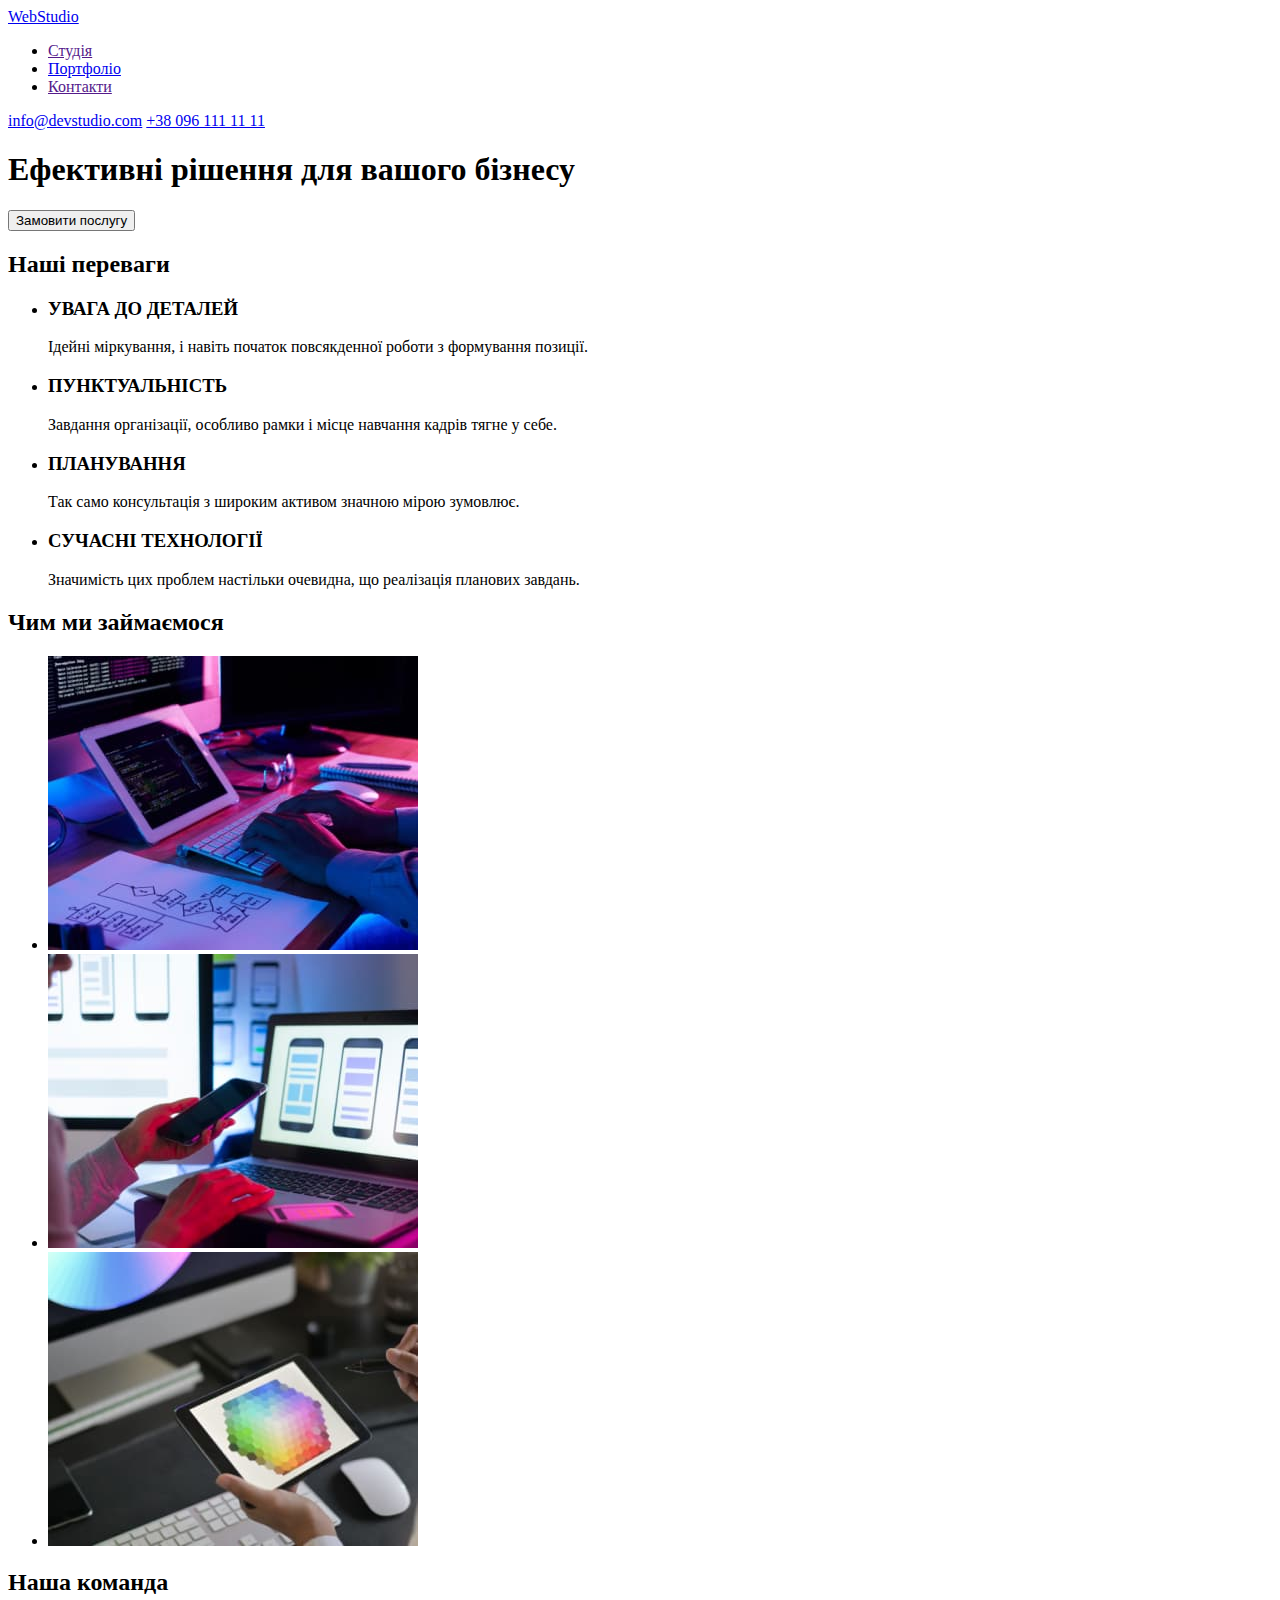
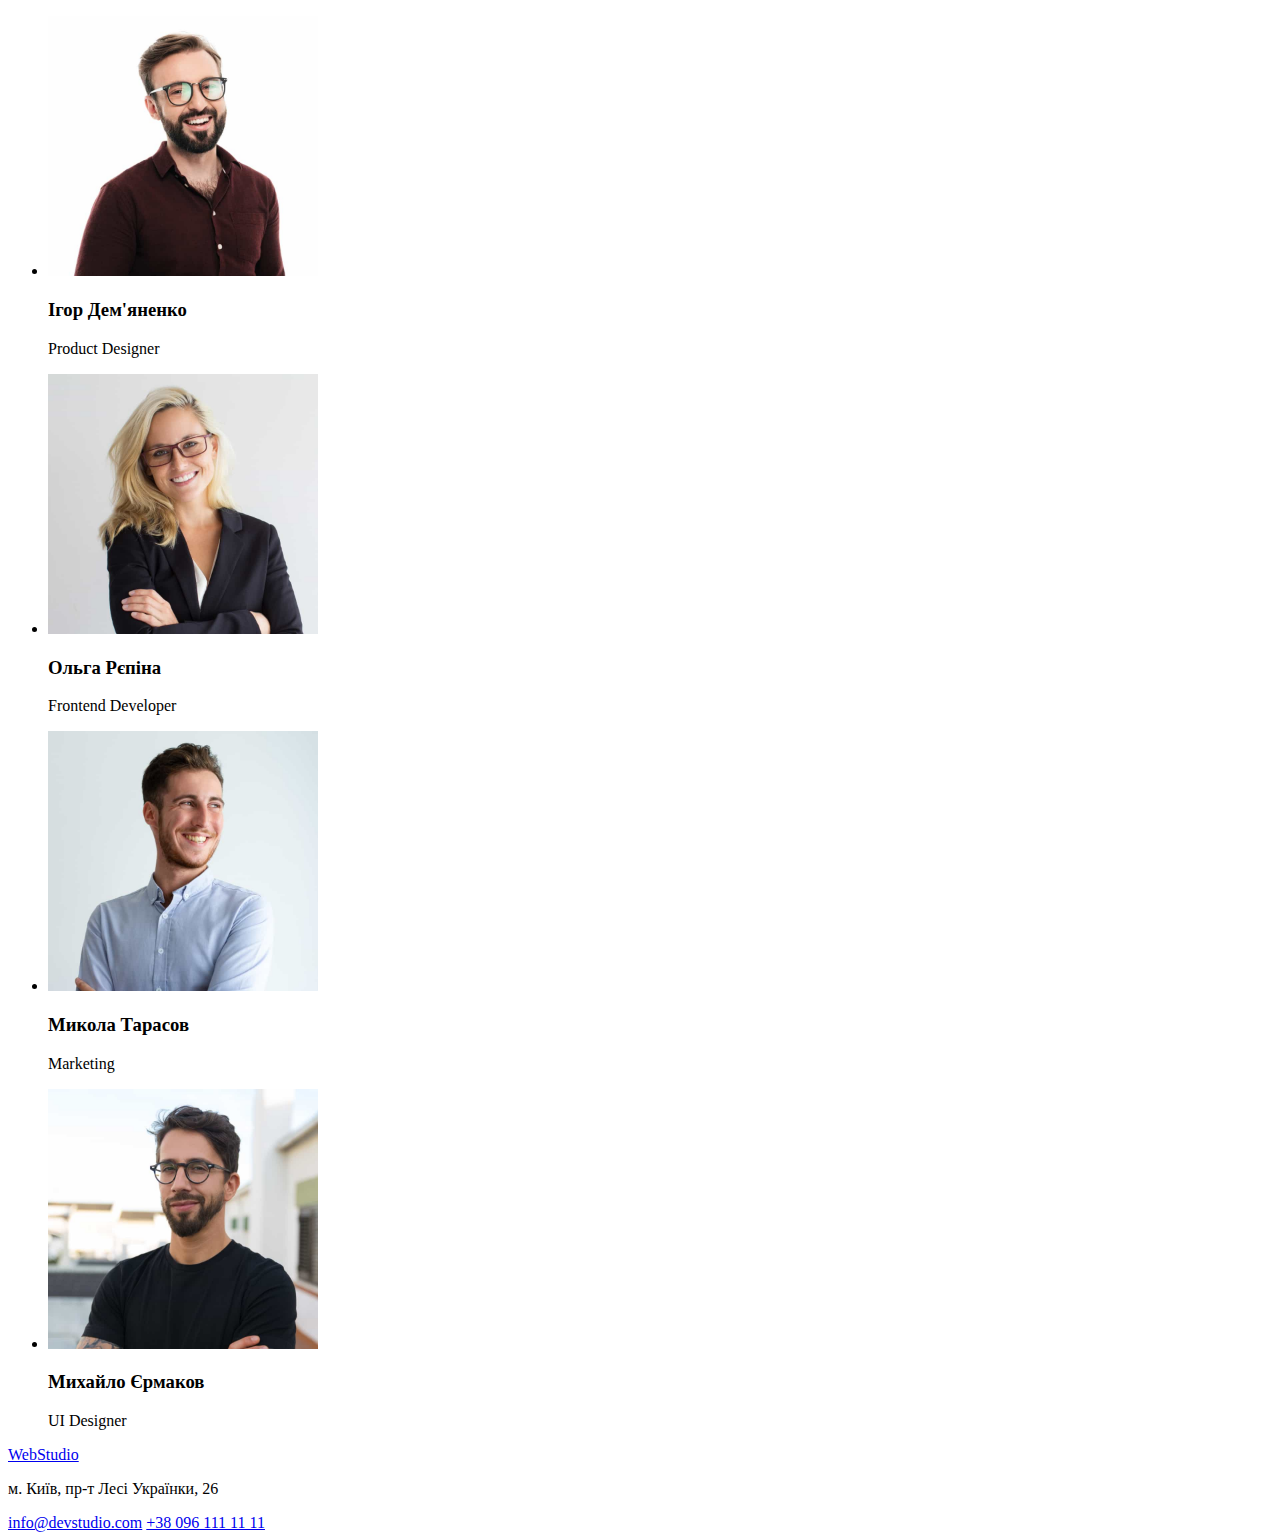
==== index.html @ 34c3a334 "links into portfolio.html" ====
<!DOCTYPE html>
<html lang="uk">
<head>
    <meta charset="UTF-8">
    <meta http-equiv="X-UA-Compatible" content="IE=edge">
    <meta name="viewport" content="width=device-width, initial-scale=1.0">
    <title>Document</title>
</head>
<body>
    <!-- Шапка сайту-->
    <header>
        <nav>
            <a href="./index.html">WebStudio</a>
            <ul>
                <li><a href="">Студія</a></li>
                <li><a href="./portfolio.html">Портфоліо</a></li>
                <li><a href="">Контакти</a></li>
            </ul>
        </nav>
       
       <a href="mailto:info@devstudio.com">info@devstudio.com</a>
       <a href="tel:+380961111111">+38 096 111 11 11</a>  
    </header>

    <!-- Унікальна інформація -->
    <main>
            <!-- Герой -->
    <section>
        <h1>Ефективні рішення для вашого бізнесу</h1>
        <button type="button">Замовити послугу</button>
    </section>

    <!-- Переваги -->
    <section>
        <h2>Наші переваги</h2>
        <ul>
            <li>
                <h3>УВАГА ДО ДЕТАЛЕЙ</h3>
                <p>
                    Ідейні міркування, і навіть 
                    початок повсякденної роботи
                    з формування позиції.
                </p>
            </li>
            <li>
                <h3>ПУНКТУАЛЬНІСТЬ</h3>
                <p>
                    Завдання організації, особливо рамки
                    і місце навчання кадрів тягне у себе.
                </p>
            </li>
            <li>
                <h3>ПЛАНУВАННЯ</h3>
                <p>
                    Так само консультація з широким
                    активом значною мірою зумовлює.
                </p>
            </li>
            <li>
                <h3>СУЧАСНІ ТЕХНОЛОГІЇ</h3>
                <p>
                    Значимість цих проблем настільки очевидна,
                    що реалізація планових завдань.
                </p>
            </li>
        </ul>
    </section>

    <!-- Чим ми займаємося -->
    <section>
        <h2>Чим ми займаємося</h2>
        <ul>
            <li><img src="./images/trade-1.jpg" alt="Комп'ютер, за яким пишеться програма" width="370" height="294"></li>
            <li><img src="./images/trade-2.jpg" alt="На лептопі обирається макет інтерфейсу для смартфону" width="370" height="294"></li>
            <li><img src="./images/trade-3.jpg" alt="На планшеті обирається колір з палітри" width="370" height="294"></li>
        </ul>
    </section>
    
    <!-- Наша команда -->
    <section>
        <h2>Наша команда</h2>
        <ul>
            <li>
                <img src="./images/card-1.jpg" alt="Ігор Дем'яненко, Product Designer" width="270" height="260">
                <h3>Ігор Дем'яненко</h3>
                <p>Product Designer</p>
            </li>
            <li>
                <img src="./images/card-2.jpg" alt="Ольга Рєпіна, Frontend Developer" width="270" height="260">
                <h3>Ольга Рєпіна</h3>
                <p>Frontend Developer</p>
            </li>
            <li>
                <img src="./images/card-3.jpg" alt="Микола Тарасов, Marketing" width="270" height="260">
                <h3>Микола Тарасов</h3>
                <p>Marketing</p>
            </li>
            <li>
                <img src="./images/card-4.jpg" alt="Михайло Єрмаков, UI Designer" width="270" height="260">
                <h3>Михайло Єрмаков</h3>
                <p>UI Designer</p>
            </li>
        </ul>
    </section>
    </main>

    <!-- Футер -->
    <footer>
        <a href="./index.html">WebStudio</a>
        <p>м. Київ, пр-т Лесі Українки, 26</p>
        <a href="mailto:info@devstudio.com">info@devstudio.com</a>
        <a href="tel:+380961111111">+38 096 111 11 11</a>
    </footer>
</body>
</html>
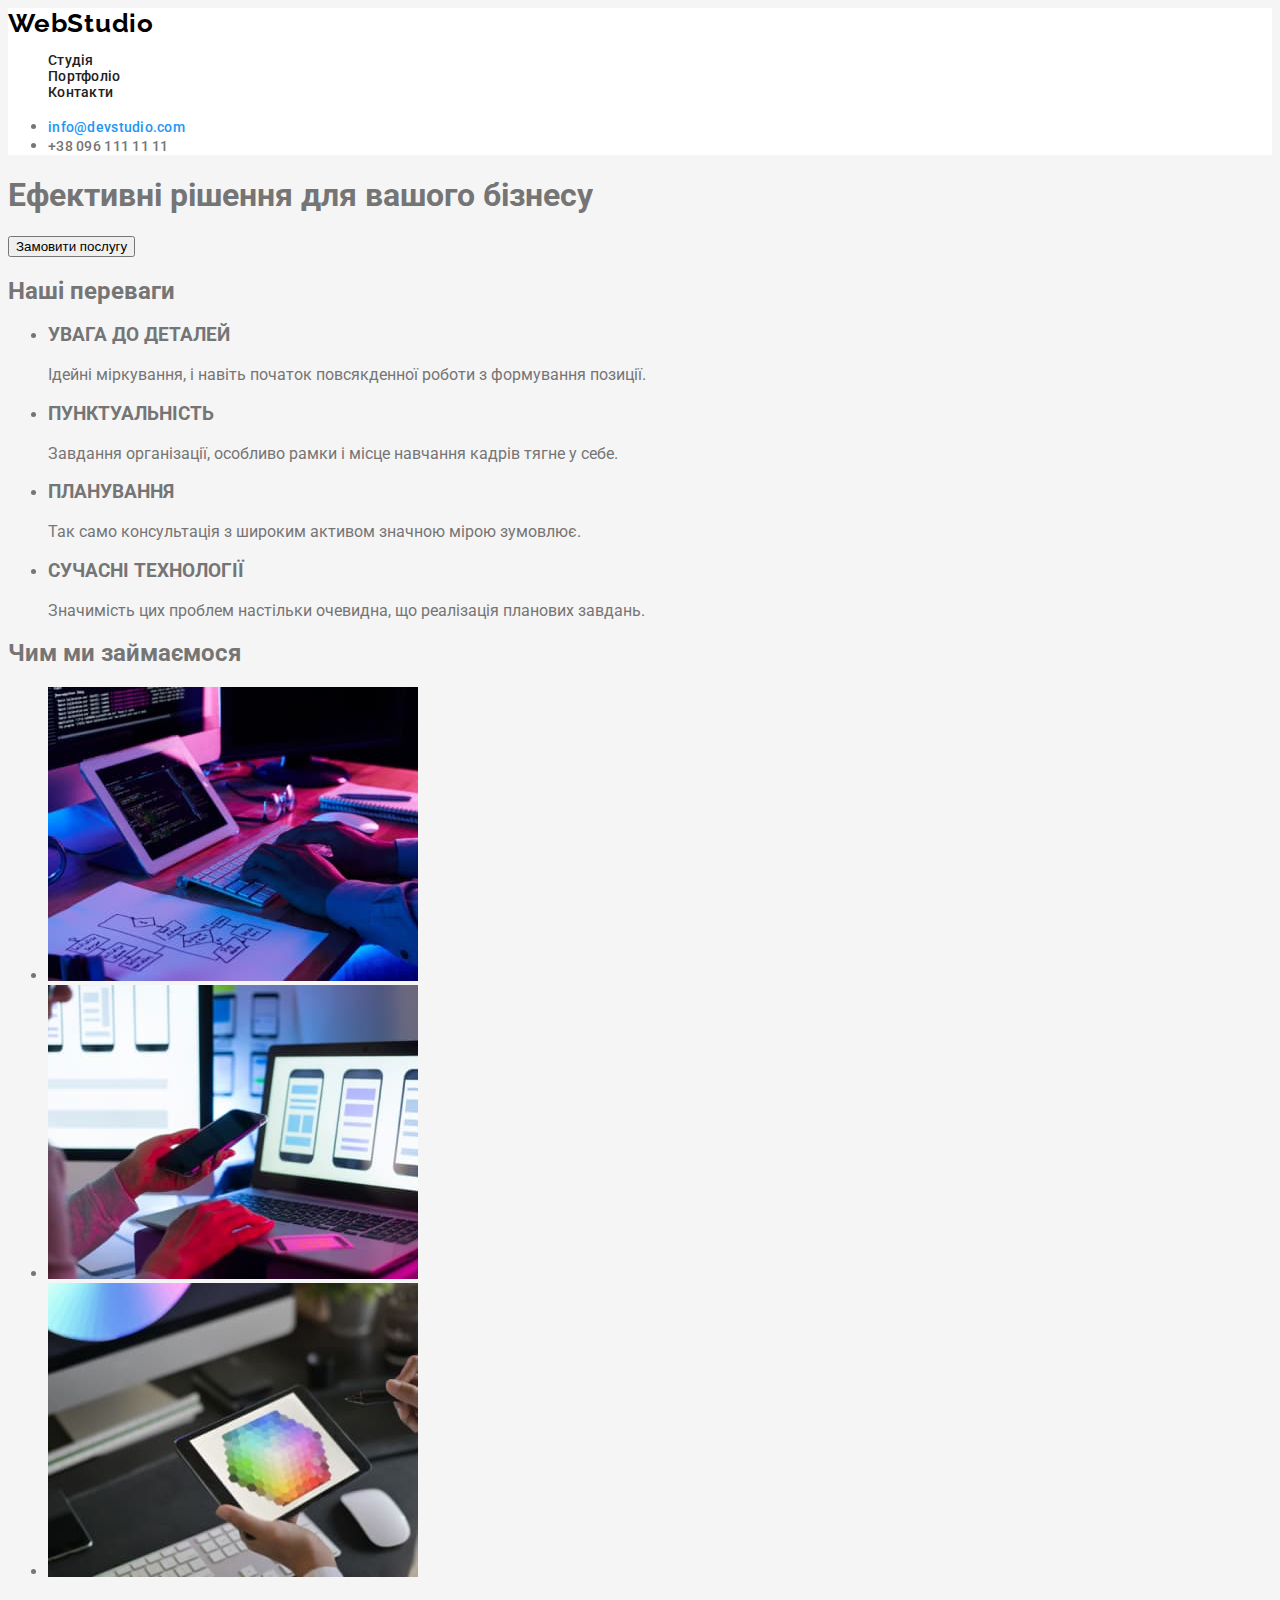
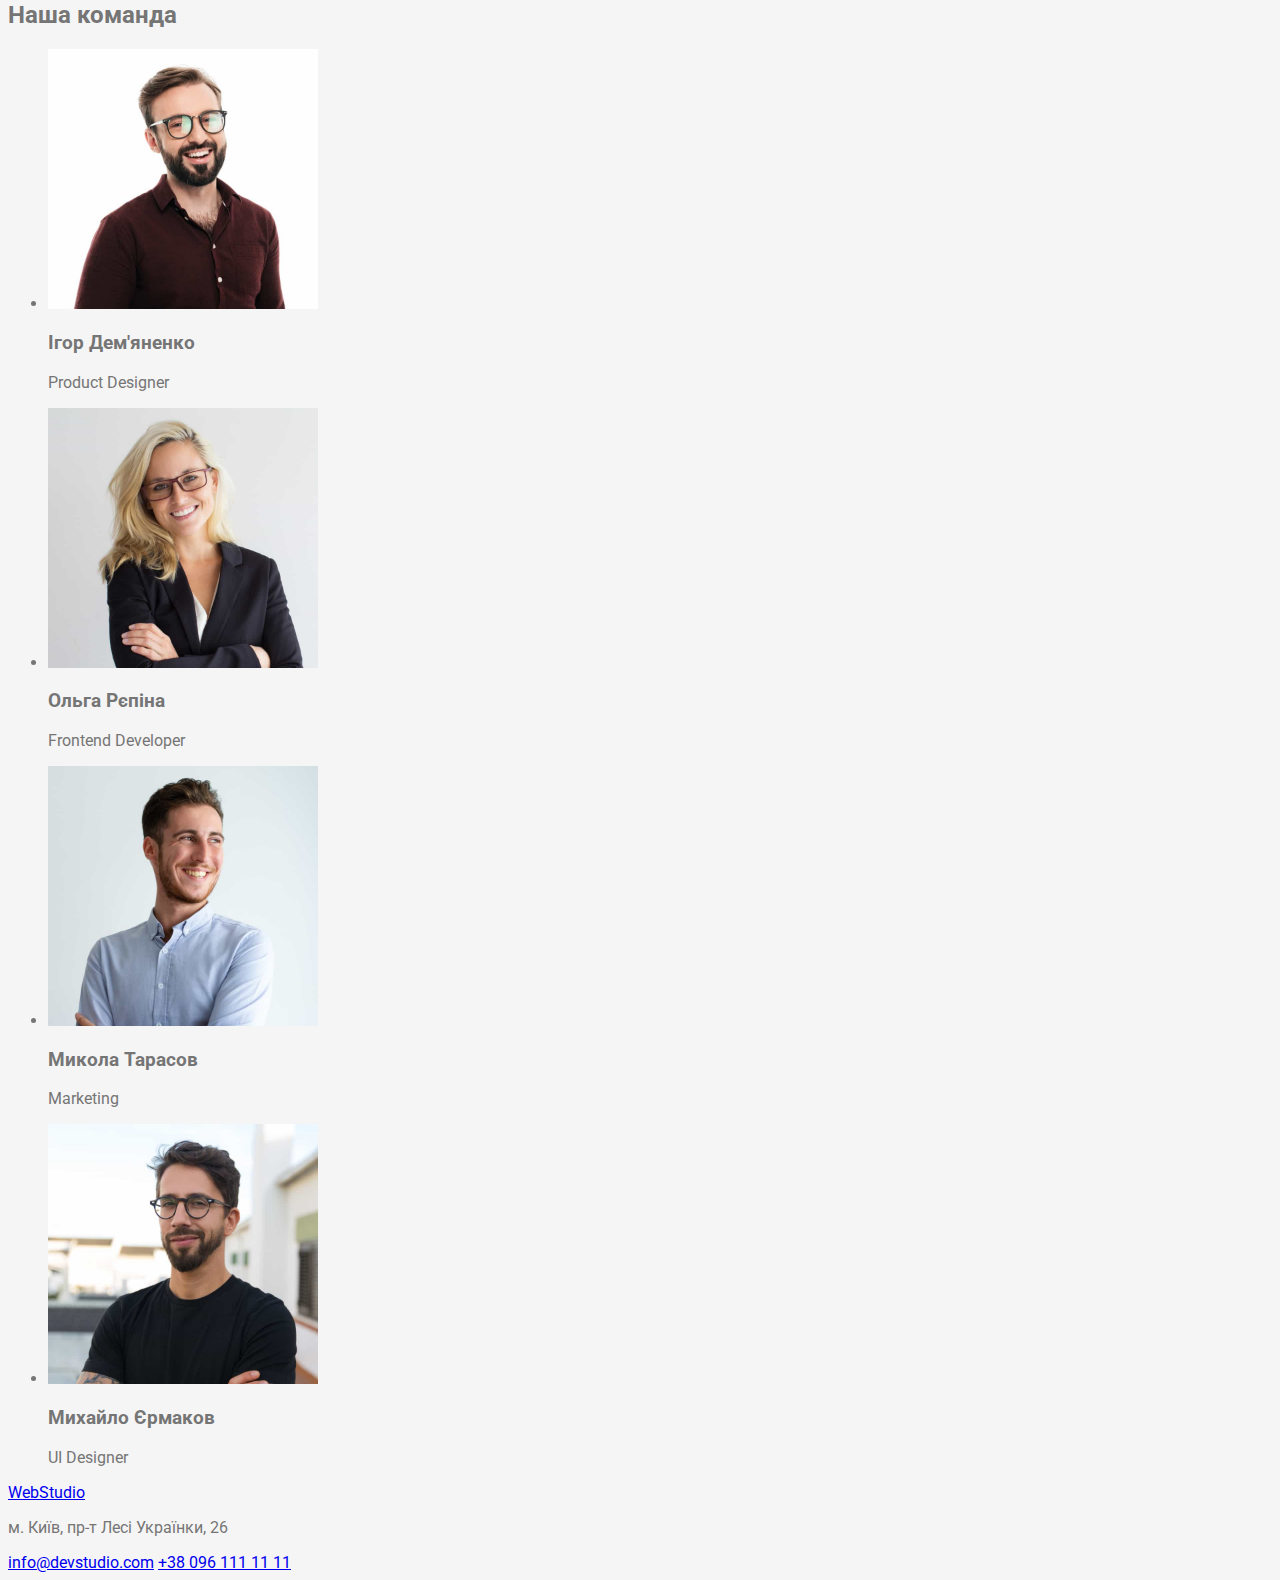
==== commit bade583e: "Styles are added into headers." ====
--- a/index.html
+++ b/index.html
@@ -5,21 +5,35 @@
     <meta http-equiv="X-UA-Compatible" content="IE=edge">
     <meta name="viewport" content="width=device-width, initial-scale=1.0">
     <title>Document</title>
+    <link 
+        href="https://fonts.googleapis.com/css2?family=Raleway:wght@700&family=Roboto:wght@400;500;700;900&display=swap"
+        rel="stylesheet"
+    >
+    <link rel="stylesheet" href="./css/styles.css">
 </head>
-<body>
+<body class="page">
     <!-- Шапка сайту-->
-    <header>
+    <header class="header">
         <nav>
-            <a href="./index.html">WebStudio</a>
-            <ul>
-                <li><a href="">Студія</a></li>
-                <li><a href="./portfolio.html">Портфоліо</a></li>
-                <li><a href="">Контакти</a></li>
+            <a href="./index.html" class="logo">
+                WebStudio
+            </a>
+            <ul class="site-nav-list">
+                <li><a href="./index.html" class="link">Студія</a></li>
+                <li><a href="./portfolio.html" class="link">Портфоліо</a></li>
+                <li><a href="" class="link">Контакти</a></li>
             </ul>
         </nav>
        
-       <a href="mailto:info@devstudio.com">info@devstudio.com</a>
-       <a href="tel:+380961111111">+38 096 111 11 11</a>  
+       <ul class="contacts-list">
+        <li>
+            <a href="mailto:info@devstudio.com"  class="contact-list email">info@devstudio.com</a>
+        </li>
+        <li>
+            <a href="tel:+380961111111" class="contact-list tel">+38 096 111 11 11</a>
+        </li>
+       </ul>
+        
     </header>
 
     <!-- Унікальна інформація -->
--- a/css/styles.css
+++ b/css/styles.css
@@ -0,0 +1,91 @@
+:root {
+    --background-primary-color: #F5F5F5;
+    --background-secondary-color: #F5F4FA;
+    --primary-text-color: #757575;
+    --headlines: #212121;
+    --accent-color: #2196F3;
+    --footer-background-color: #2F303A;
+    --header-background-color: #FFFFFF;
+    --logo-black-color: #000000;
+}
+
+.page {
+    background-color: var(--background-primary-color);
+    color: var(--primary-text-color);
+    font-family: Roboto;
+}
+
+/* Header */
+
+.header {
+    background-color: var(--header-background-color);
+}
+
+.logo {
+    font-family: Raleway;
+    font-style: normal;
+    font-weight: 700;
+    font-size: 26px;
+    line-height: 1.19;
+    letter-spacing: 0.03em;
+    color: var(--logo-black-color);
+
+    text-decoration: none;
+
+}
+
+/* Site navigation list */
+
+.site-nav-list {
+    font-style: normal;
+    font-weight: 500;
+    font-size: 14px;
+    line-height: 1.14;
+    letter-spacing: 0.02em;
+
+    list-style-type: none;
+}
+
+.link {
+    color: var(--headlines);
+    text-decoration: none;
+}
+
+.link:hover,
+.link:focus,
+.link:current
+ {
+    color: var(--accent-color);
+}
+
+/* Contact list */
+
+.contact-list {
+    font-style: normal;
+    font-weight: 500;
+    font-size: 14px;
+    line-height: 1.14;
+    letter-spacing: 0.02em;
+    /* Чому не працює? */
+    list-style-type: none; 
+}
+
+.email {
+    color: var(--accent-color);
+    text-decoration: none;
+}
+
+.tel {
+    color: var(--primary-text-color);
+    text-decoration: none;
+}
+
+/* background-primary-color: #F5F5F5 */
+/* background-secondary-color: #F5F4FA */
+/* primary-text-color: #757575 */
+/* headlines: #212121 */
+/* accent-color: #2196F3 */
+/* footer-background-color: #2F303A */
+/* header-background-color: #FFFFFF */
+/* logo-black-color:#000000 */
+
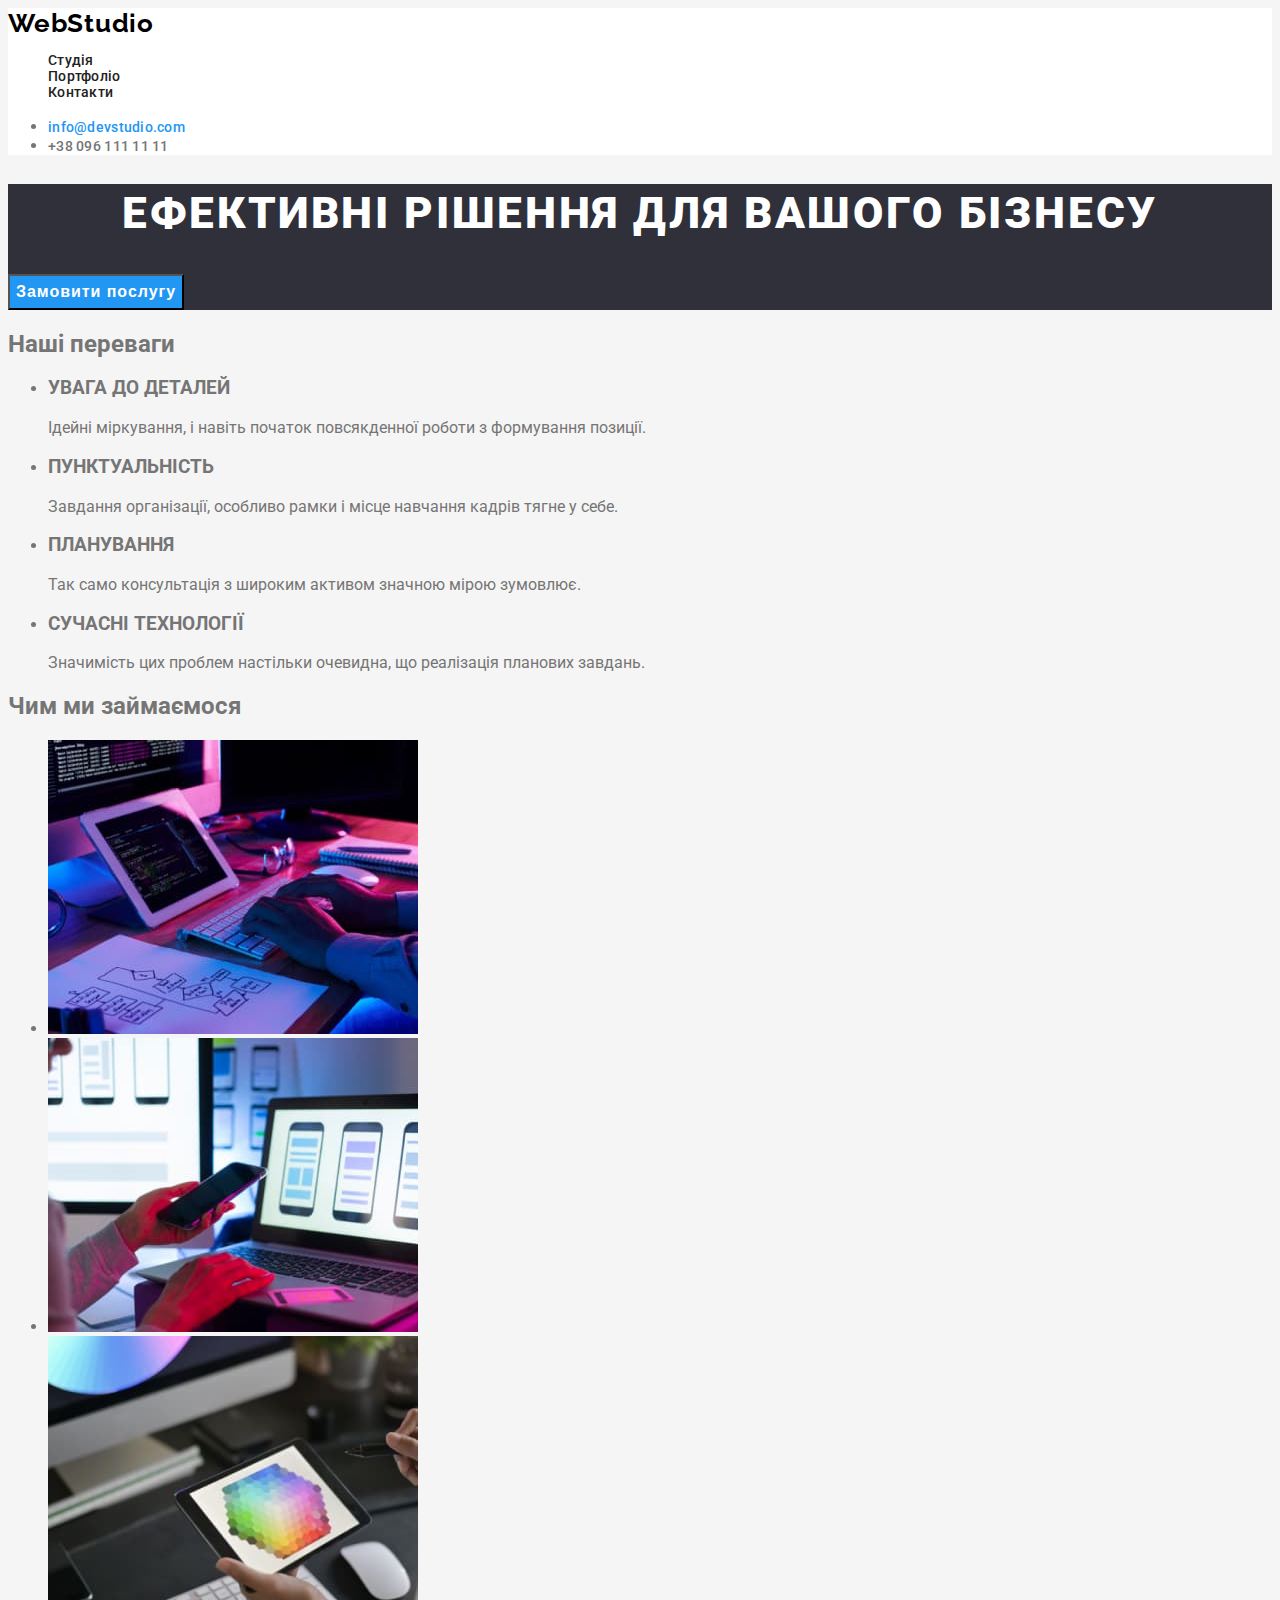
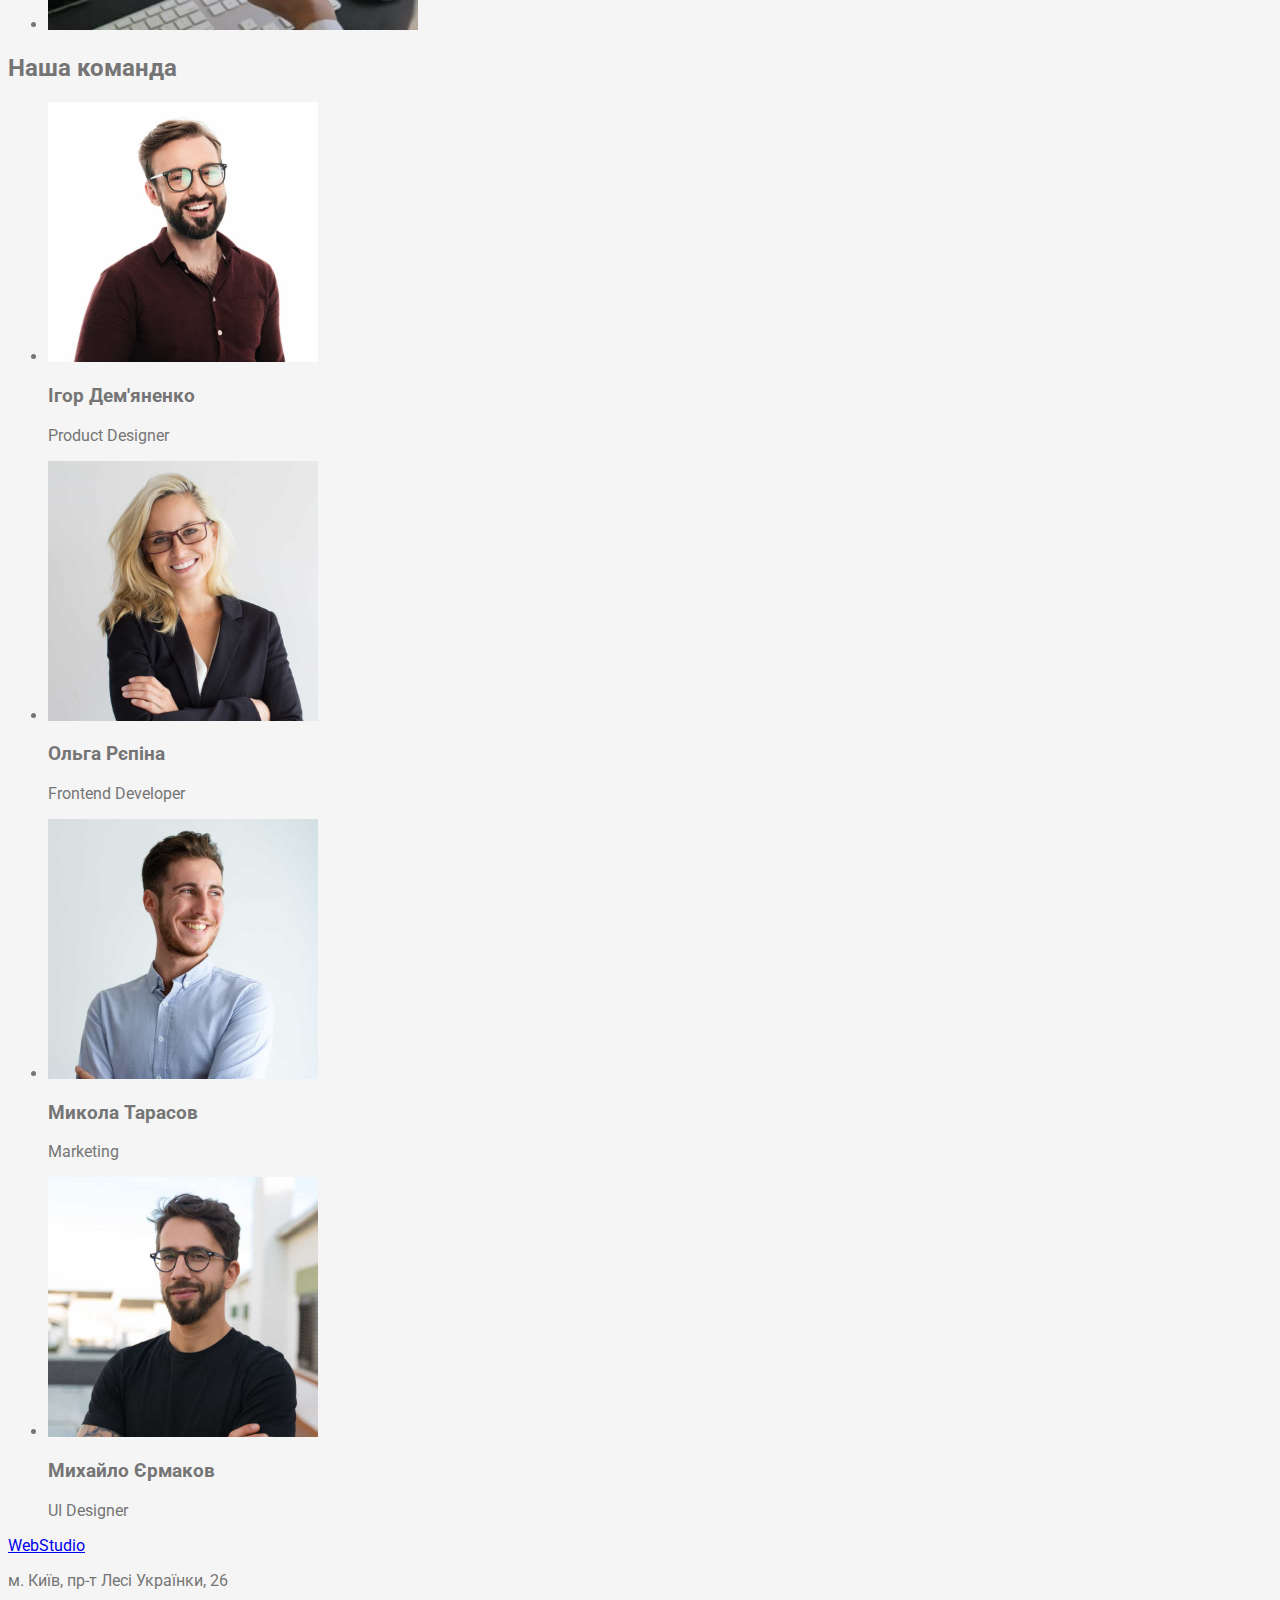
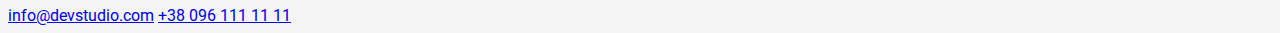
==== commit 5875bca1: "Added styles for hero" ====
--- a/index.html
+++ b/index.html
@@ -39,9 +39,9 @@
     <!-- Унікальна інформація -->
     <main>
             <!-- Герой -->
-    <section>
-        <h1>Ефективні рішення для вашого бізнесу</h1>
-        <button type="button">Замовити послугу</button>
+    <section class="hero">
+        <h1 class="hero-title">Ефективні рішення для вашого бізнесу</h1>
+        <button type="button" class="primary-button">Замовити послугу</button>
     </section>
 
     <!-- Переваги -->
--- a/css/styles.css
+++ b/css/styles.css
@@ -80,6 +80,41 @@
     text-decoration: none;
 }
 
+/* Hero */
+
+.hero {
+    background-color: var(--footer-background-color);
+    color: var();
+}
+
+.hero-title {
+    font-style: normal;
+    font-weight: 900;
+    font-size: 44px;
+    line-height: 1.36;
+
+    text-align: center;
+    letter-spacing: 0.06em;
+    text-transform: uppercase;
+
+    color: var(--header-background-color);
+}
+
+.primary-button {
+    background-color: var(--accent-color);
+
+    font-style: normal;
+    font-weight: 700;
+    font-size: 16px;
+    line-height: 1.88;
+
+    display: flex;
+    align-items: center;
+    text-align: center;
+    letter-spacing: 0.06em;
+
+    color: var(--header-background-color);
+}
 /* background-primary-color: #F5F5F5 */
 /* background-secondary-color: #F5F4FA */
 /* primary-text-color: #757575 */
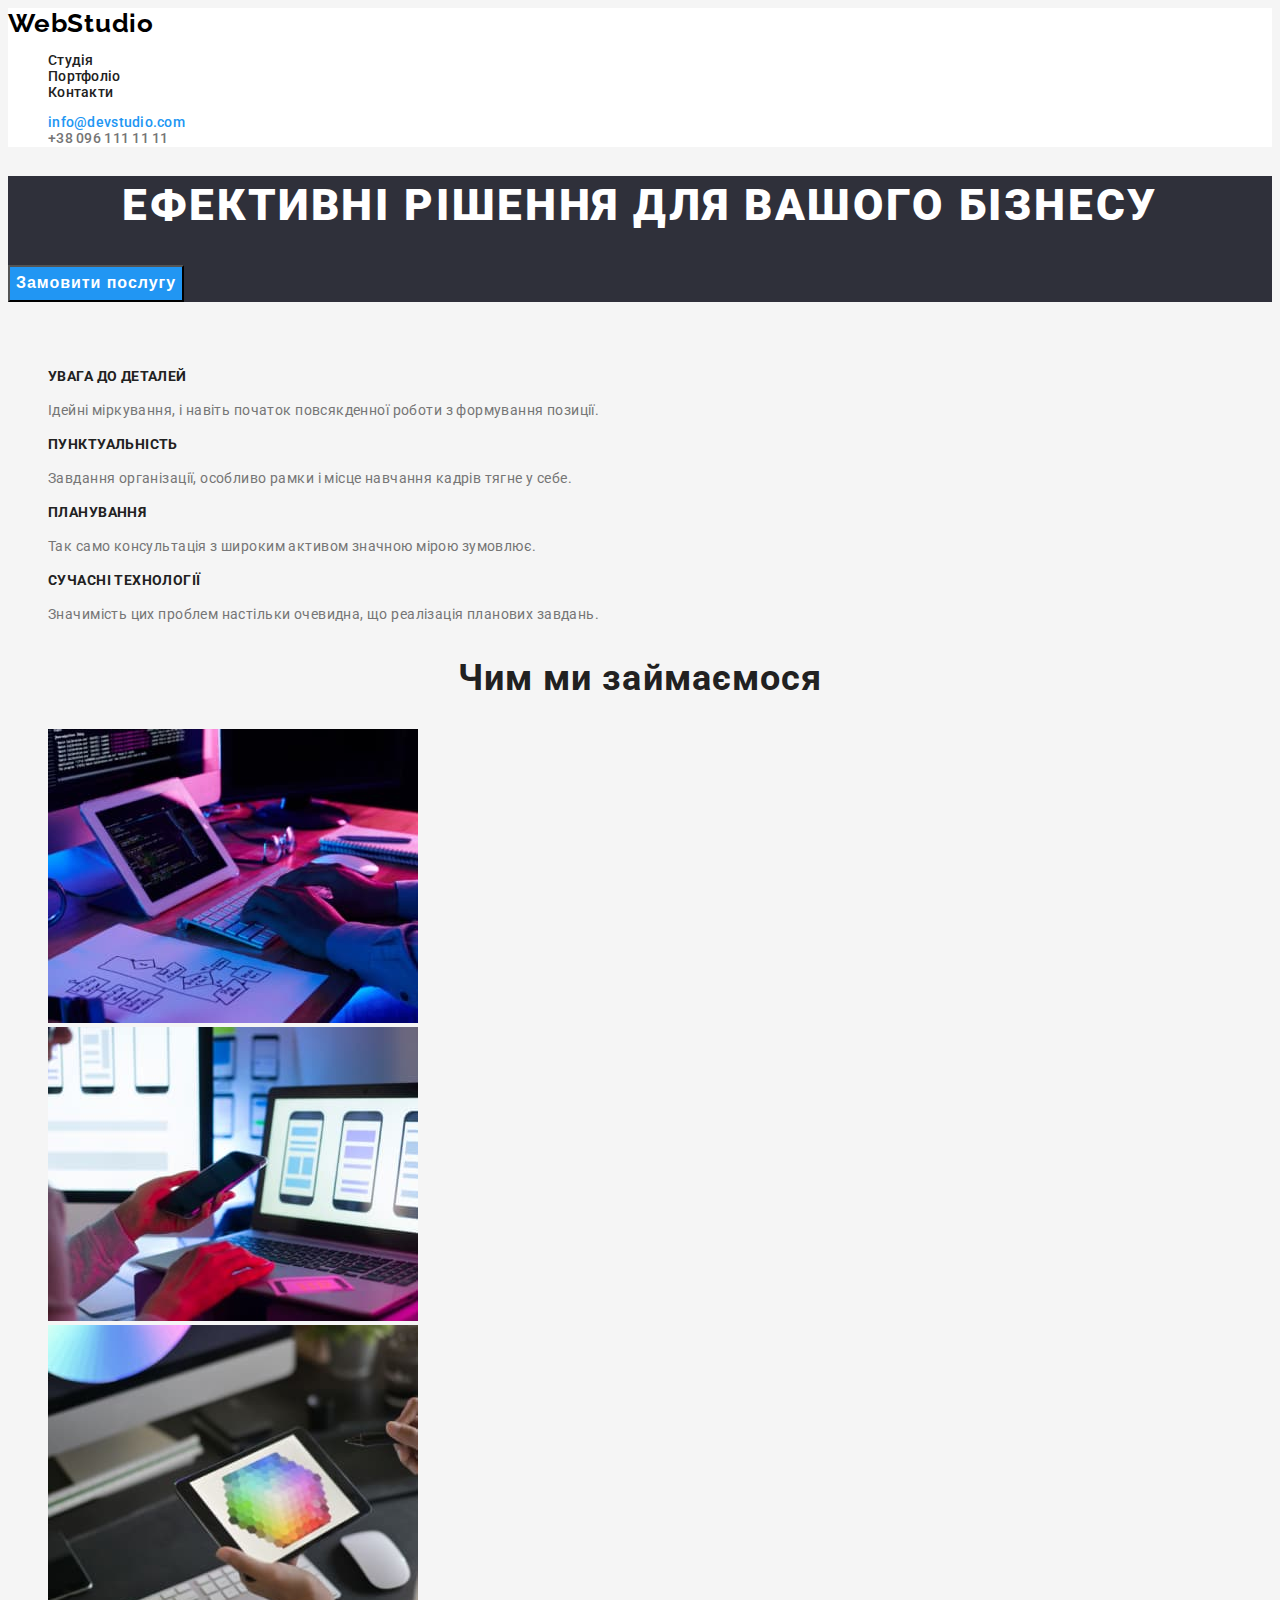
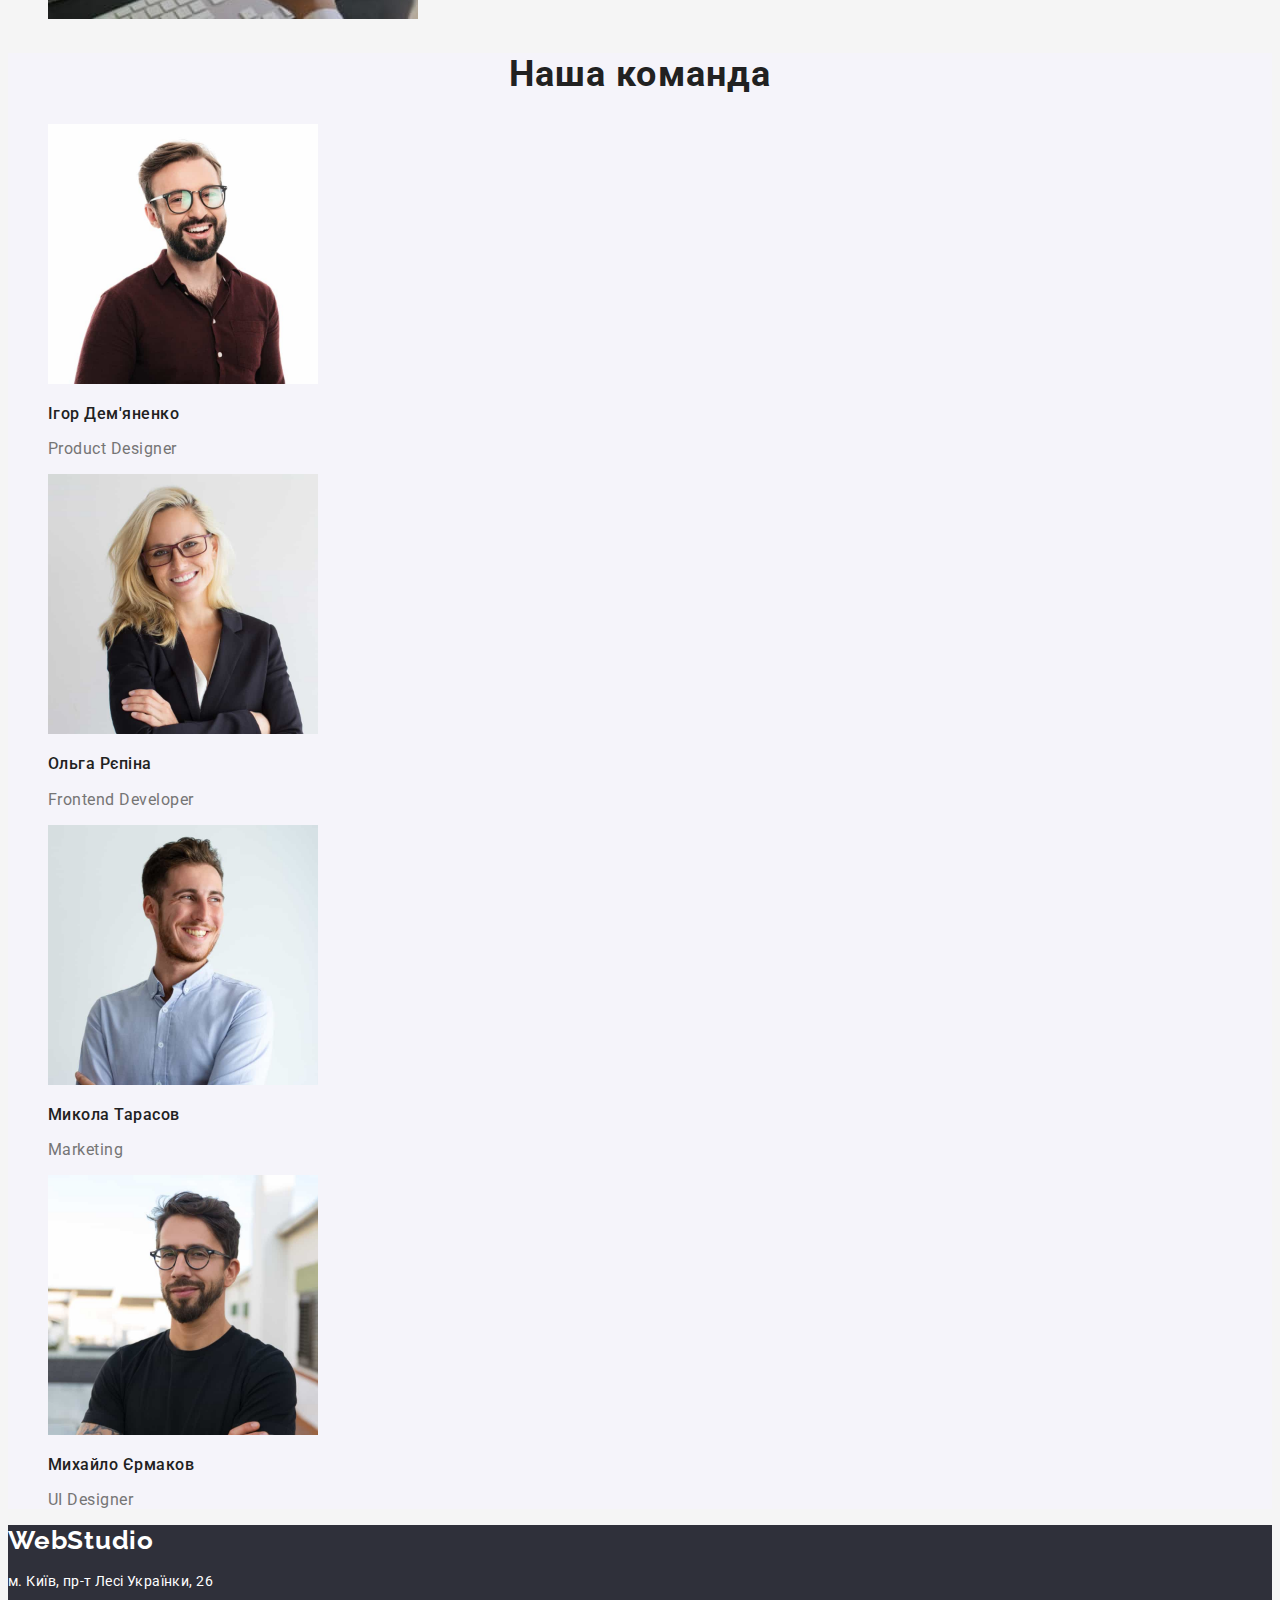
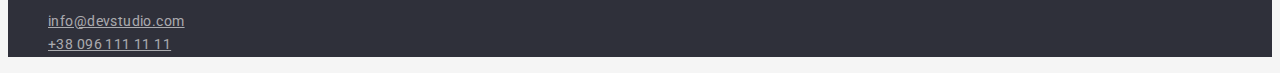
==== commit e7687b06: "full styles for index.html" ====
--- a/index.html
+++ b/index.html
@@ -46,33 +46,33 @@
 
     <!-- Переваги -->
     <section>
-        <h2>Наші переваги</h2>
-        <ul>
+        <h2 class="benefit-head">Наші переваги</h2>
+        <ul class="benefits-list">
             <li>
-                <h3>УВАГА ДО ДЕТАЛЕЙ</h3>
-                <p>
+                <h3 class="benefit-title">УВАГА ДО ДЕТАЛЕЙ</h3>
+                <p class="benefit-description">
                     Ідейні міркування, і навіть 
                     початок повсякденної роботи
                     з формування позиції.
                 </p>
             </li>
             <li>
-                <h3>ПУНКТУАЛЬНІСТЬ</h3>
-                <p>
+                <h3 class="benefit-title">ПУНКТУАЛЬНІСТЬ</h3>
+                <p class="benefit-description">
                     Завдання організації, особливо рамки
                     і місце навчання кадрів тягне у себе.
                 </p>
             </li>
             <li>
-                <h3>ПЛАНУВАННЯ</h3>
-                <p>
+                <h3 class="benefit-title">ПЛАНУВАННЯ</h3>
+                <p class="benefit-description">
                     Так само консультація з широким
                     активом значною мірою зумовлює.
                 </p>
             </li>
             <li>
-                <h3>СУЧАСНІ ТЕХНОЛОГІЇ</h3>
-                <p>
+                <h3 class="benefit-title">СУЧАСНІ ТЕХНОЛОГІЇ</h3>
+                <p class="benefit-description">
                     Значимість цих проблем настільки очевидна,
                     що реалізація планових завдань.
                 </p>
@@ -82,8 +82,8 @@
 
     <!-- Чим ми займаємося -->
     <section>
-        <h2>Чим ми займаємося</h2>
-        <ul>
+        <h2 class="tasks-head">Чим ми займаємося</h2>
+        <ul class="tasks-list">
             <li><img src="./images/trade-1.jpg" alt="Комп'ютер, за яким пишеться програма" width="370" height="294"></li>
             <li><img src="./images/trade-2.jpg" alt="На лептопі обирається макет інтерфейсу для смартфону" width="370" height="294"></li>
             <li><img src="./images/trade-3.jpg" alt="На планшеті обирається колір з палітри" width="370" height="294"></li>
@@ -91,39 +91,45 @@
     </section>
     
     <!-- Наша команда -->
-    <section>
-        <h2>Наша команда</h2>
-        <ul>
+    <section class="team">
+        <h2 class="team-head">Наша команда</h2>
+        <ul class="emploee-list">
             <li>
                 <img src="./images/card-1.jpg" alt="Ігор Дем'яненко, Product Designer" width="270" height="260">
-                <h3>Ігор Дем'яненко</h3>
-                <p>Product Designer</p>
+                <h3 class="employee-name">Ігор Дем'яненко</h3>
+                <p class="position">Product Designer</p>
             </li>
             <li>
                 <img src="./images/card-2.jpg" alt="Ольга Рєпіна, Frontend Developer" width="270" height="260">
-                <h3>Ольга Рєпіна</h3>
-                <p>Frontend Developer</p>
+                <h3 class="employee-name">Ольга Рєпіна</h3>
+                <p class="position">Frontend Developer</p>
             </li>
             <li>
                 <img src="./images/card-3.jpg" alt="Микола Тарасов, Marketing" width="270" height="260">
-                <h3>Микола Тарасов</h3>
-                <p>Marketing</p>
+                <h3 class="employee-name">Микола Тарасов</h3>
+                <p class="position">Marketing</p>
             </li>
             <li>
                 <img src="./images/card-4.jpg" alt="Михайло Єрмаков, UI Designer" width="270" height="260">
-                <h3>Михайло Єрмаков</h3>
-                <p>UI Designer</p>
+                <h3 class="employee-name">Михайло Єрмаков</h3>
+                <p class="position">UI Designer</p>
             </li>
         </ul>
     </section>
     </main>
 
     <!-- Футер -->
-    <footer>
-        <a href="./index.html">WebStudio</a>
-        <p>м. Київ, пр-т Лесі Українки, 26</p>
-        <a href="mailto:info@devstudio.com">info@devstudio.com</a>
-        <a href="tel:+380961111111">+38 096 111 11 11</a>
+    <footer class="footer">
+        <a href="./index.html" class="logo-footer">WebStudio</a>
+        <p class="adress">м. Київ, пр-т Лесі Українки, 26</p>
+        <ul class="contacts-footer-list">
+            <li>
+                <a href="mailto:info@devstudio.com" class="footer-contact">info@devstudio.com</a>
+            </li>
+            <li>
+                <a href="tel:+380961111111" class="footer-contact">+38 096 111 11 11</a>
+            </li>
+        </ul>
     </footer>
 </body>
 </html>--- a/css/styles.css
+++ b/css/styles.css
@@ -60,13 +60,13 @@
 
 /* Contact list */
 
-.contact-list {
+.contacts-list {
     font-style: normal;
     font-weight: 500;
     font-size: 14px;
     line-height: 1.14;
     letter-spacing: 0.02em;
-    /* Чому не працює? */
+
     list-style-type: none; 
 }
 
@@ -115,6 +115,142 @@
 
     color: var(--header-background-color);
 }
+
+/* Benefits */
+
+.benefit-head {
+    color: transparent
+}
+
+.benefits-list {
+    list-style-type: none;
+}
+
+.benefit-title {
+    font-style: normal;
+    font-weight: 700;
+    font-size: 14px;
+    line-height: 1.14;
+    letter-spacing: 0.03em;
+    text-transform: uppercase;
+
+    color: var(--headlines);
+}
+
+.benefit-description {
+    font-style: normal;
+    font-weight: 400;
+    font-size: 14px;
+    line-height: 1.71;
+
+    letter-spacing: 0.03em;
+}
+
+/* Tasks */
+
+.tasks-head {
+    font-style: normal;
+    font-weight: 700;
+    font-size: 36px;
+    line-height: 42px;
+    text-align: center;
+    letter-spacing: 0.03em;
+
+    color: var(--headlines);
+}
+
+.tasks-list {
+    list-style-type: none;
+}
+
+/* Team */
+
+.team {
+    background-color: var(--background-secondary-color);
+}
+
+.team-head {
+    font-style: normal;
+    font-weight: 700;
+    font-size: 36px;
+    line-height: 42px;
+    text-align: center;
+    letter-spacing: 0.03em;
+
+    color: var(--headlines);
+}
+
+.emploee-list {
+    list-style-type: none;
+}
+
+.employee-name {
+    font-style: normal;
+    font-weight: 500;
+    font-size: 16px;
+    line-height: 1.19;
+
+    letter-spacing: 0.03em;
+
+    color: var(--headlines);
+}
+
+.position {
+    font-style: normal;
+    font-weight: 400;
+    font-size: 16px;
+    line-height: 1.19;
+
+    letter-spacing: 0.03em;
+}
+
+/* Footer */
+
+.footer {
+    background-color: var(--footer-background-color);
+}
+
+.logo-footer {
+    font-family: 'Raleway';
+    font-style: normal;
+    font-weight: 700;
+    font-size: 26px;
+    line-height: 1.19;
+
+    letter-spacing: 0.03em;
+
+    color: var(--header-background-color);
+    
+    text-decoration: none;    
+}
+
+.adress {
+    font-style: normal;
+    font-weight: 400;
+    font-size: 14px;
+    line-height: 1.71;
+
+    letter-spacing: 0.03em;
+
+    color: var(--header-background-color);
+}
+
+.contacts-footer-list {
+    list-style-type: none;
+}
+
+.footer-contact {
+    font-style: normal;
+    font-weight: 400;
+    font-size: 14px;
+    line-height: 1.71;
+
+    letter-spacing: 0.03em;
+
+    color: rgba(255, 255, 255, 0.6);
+}
+
+
 /* background-primary-color: #F5F5F5 */
 /* background-secondary-color: #F5F4FA */
 /* primary-text-color: #757575 */
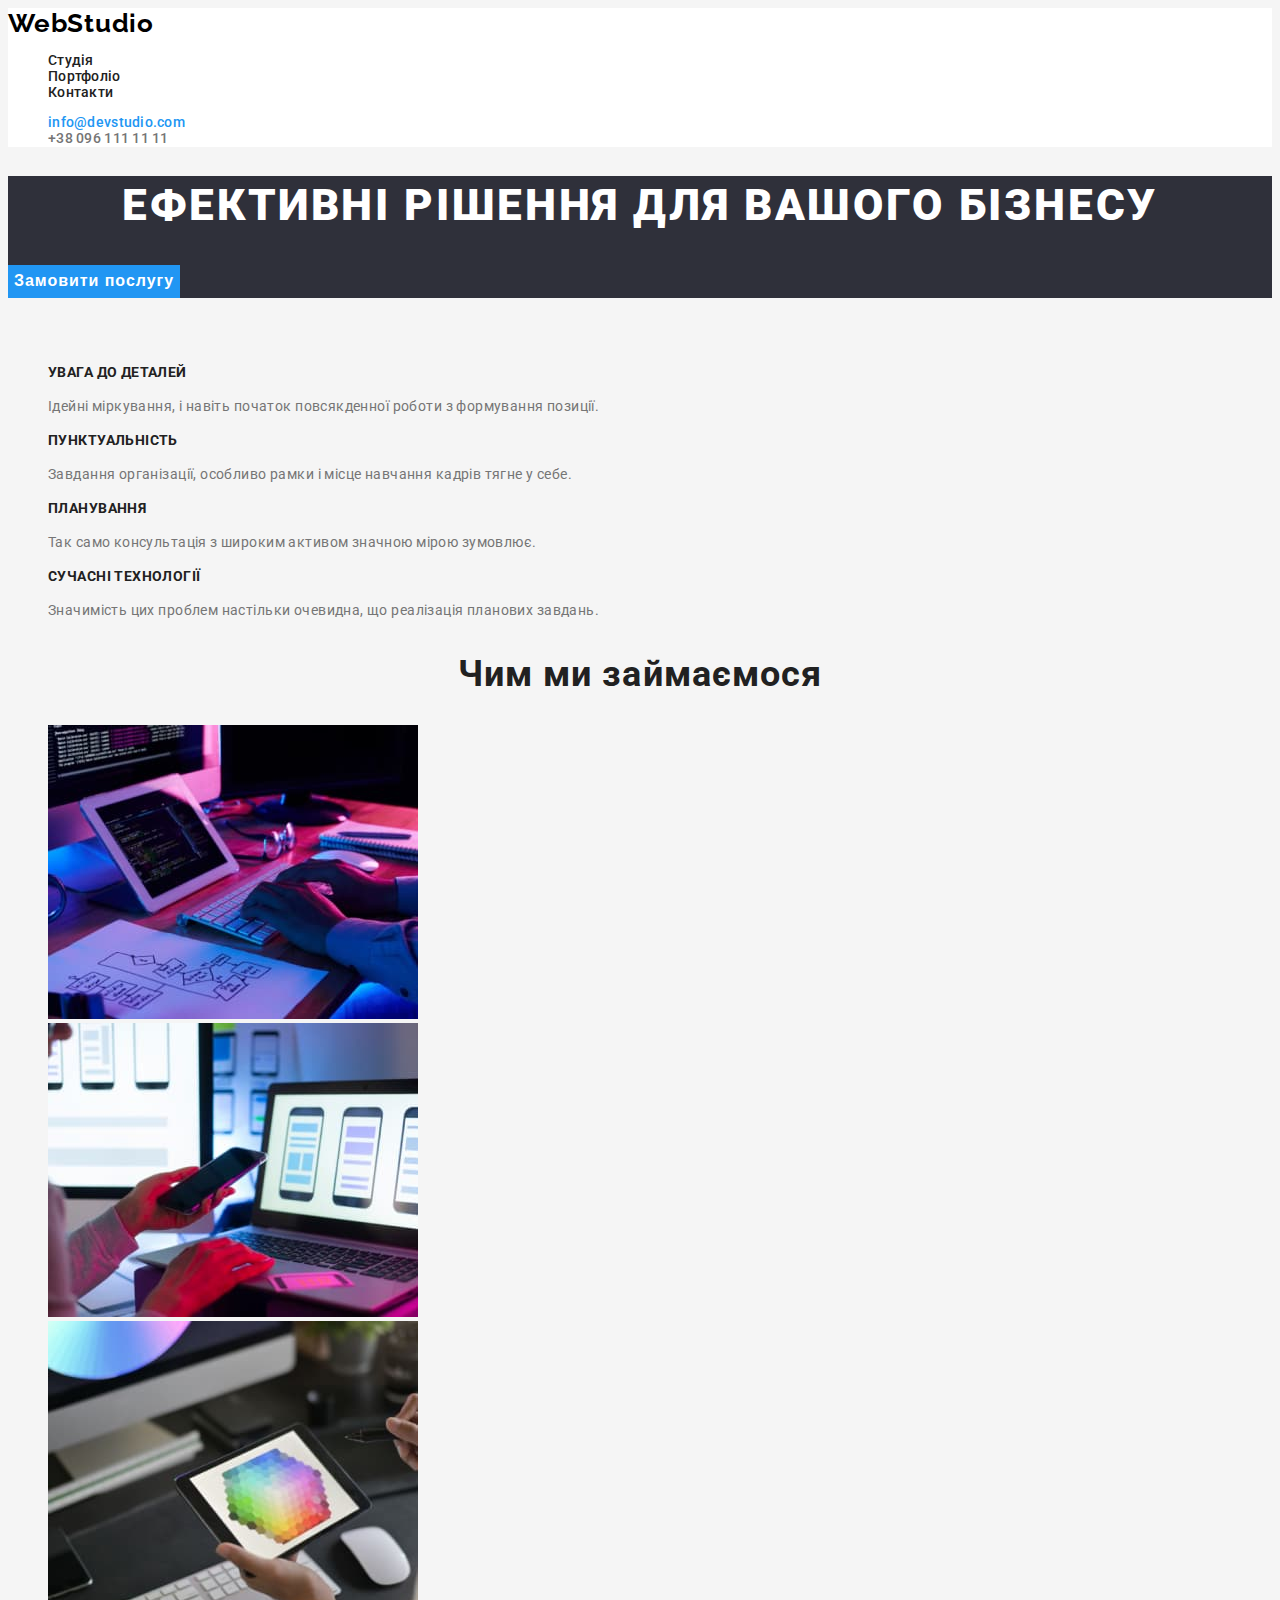
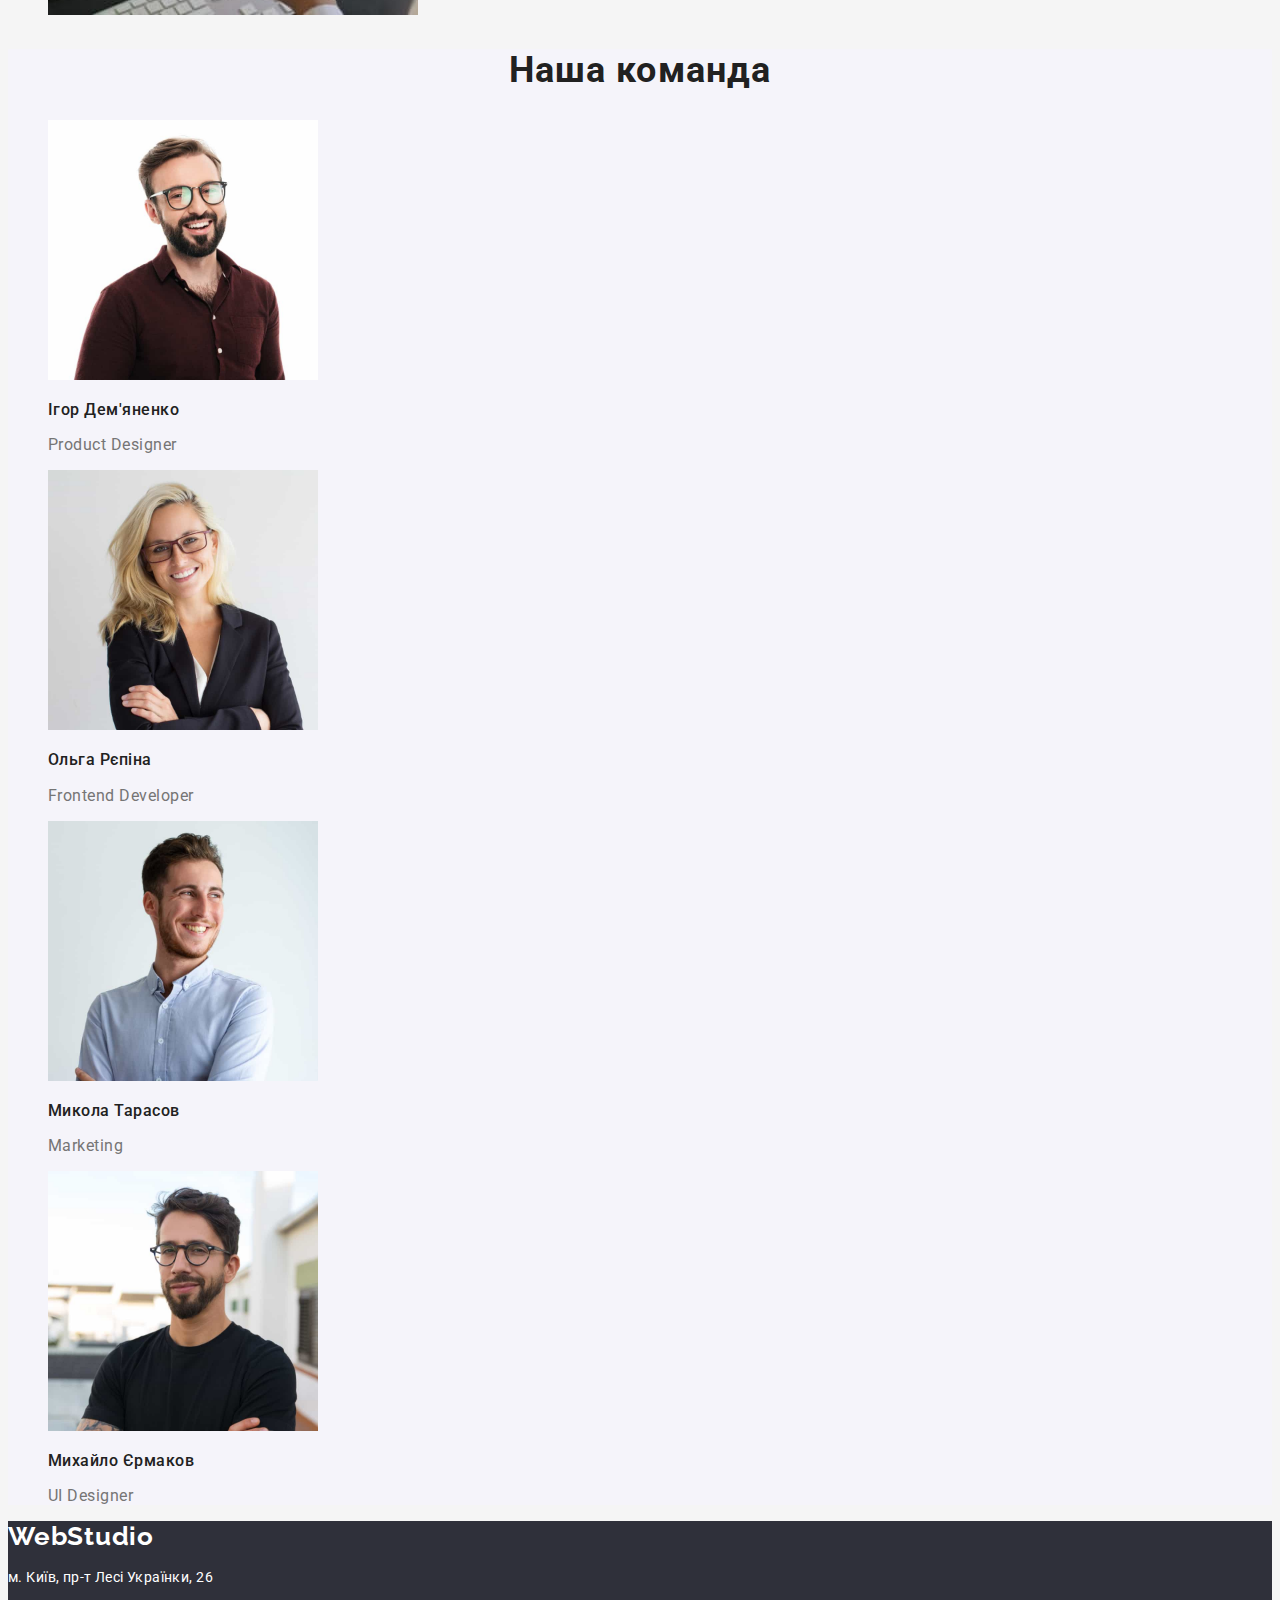
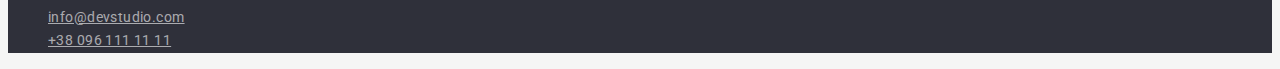
==== commit 28094bb1: "tag address in footer" ====
--- a/index.html
+++ b/index.html
@@ -16,10 +16,10 @@
     <header class="header">
         <nav>
             <a href="./index.html" class="logo">
-                WebStudio
+                <span class="accent">Web</span>Studio
             </a>
             <ul class="site-nav-list">
-                <li><a href="./index.html" class="link">Студія</a></li>
+                <li><a href="./index.html" class="link current">Студія</a></li>
                 <li><a href="./portfolio.html" class="link">Портфоліо</a></li>
                 <li><a href="" class="link">Контакти</a></li>
             </ul>
@@ -120,16 +120,20 @@
 
     <!-- Футер -->
     <footer class="footer">
-        <a href="./index.html" class="logo-footer">WebStudio</a>
-        <p class="adress">м. Київ, пр-т Лесі Українки, 26</p>
-        <ul class="contacts-footer-list">
-            <li>
-                <a href="mailto:info@devstudio.com" class="footer-contact">info@devstudio.com</a>
-            </li>
-            <li>
-                <a href="tel:+380961111111" class="footer-contact">+38 096 111 11 11</a>
-            </li>
-        </ul>
+        <a href="./index.html" class="logo-footer">
+            <span class="accent">Web</span>Studio
+        </a>
+        <address>
+            <p class="adress">м. Київ, пр-т Лесі Українки, 26</p>
+            <ul class="contacts-footer-list">
+                <li>
+                    <a href="mailto:info@devstudio.com" class="footer-contact">info@devstudio.com</a>
+                </li>
+                <li>
+                    <a href="tel:+380961111111" class="footer-contact">+38 096 111 11 11</a>
+                </li>
+            </ul>
+        </address>
     </footer>
 </body>
 </html>--- a/css/styles.css
+++ b/css/styles.css
@@ -114,6 +114,7 @@
     letter-spacing: 0.06em;
 
     color: var(--header-background-color);
+    border: transparent;
 }
 
 /* Benefits */
@@ -250,6 +251,56 @@
     color: rgba(255, 255, 255, 0.6);
 }
 
+/* Main Portfolio */
+
+.filter-list {
+    list-style-type: none;
+}
+
+.secondary-buton {
+    background-color: var(--background-secondary-color);
+    border: transparent;
+
+    font-style: normal;
+    font-weight: 500;
+    font-size: 16px;
+    line-height: 1.63;
+
+    text-align: center;
+    letter-spacing: 0.03em;
+
+    color: var(--headlines);
+}
+
+.portfolio-head {
+    color: transparent;
+}
+
+.portfolio-list {
+    list-style-type: none;
+}
+
+.project-name {
+    font-style: normal;
+    font-weight: 700;
+    font-size: 18px;
+    line-height: 2;
+
+    letter-spacing: 0.06em;
+
+    color: var(--headlines);
+}
+
+.project-description {
+    font-style: normal;
+    font-weight: 400;
+    font-size: 16px;
+    line-height: 30px;
+
+    letter-spacing: 0.03em;
+
+    color: var(--primary-text-color);
+    }
 
 /* background-primary-color: #F5F5F5 */
 /* background-secondary-color: #F5F4FA */
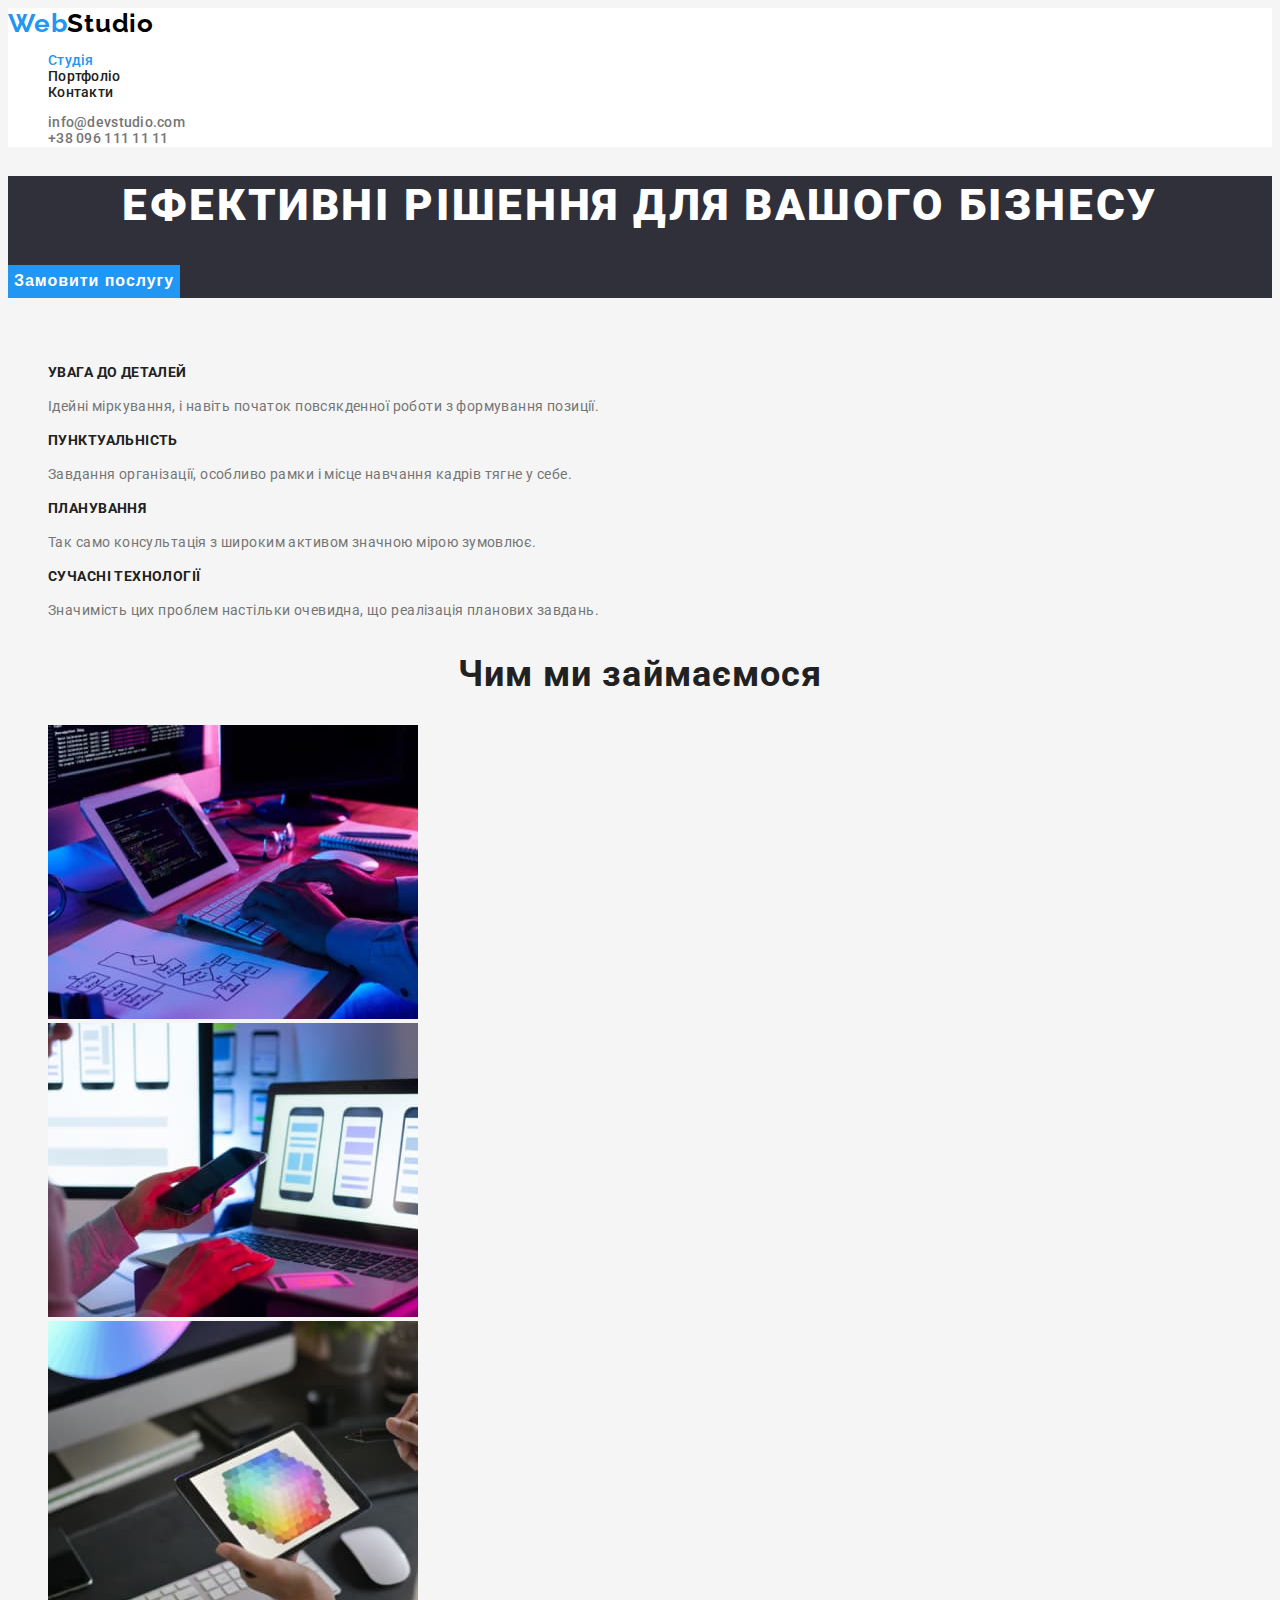
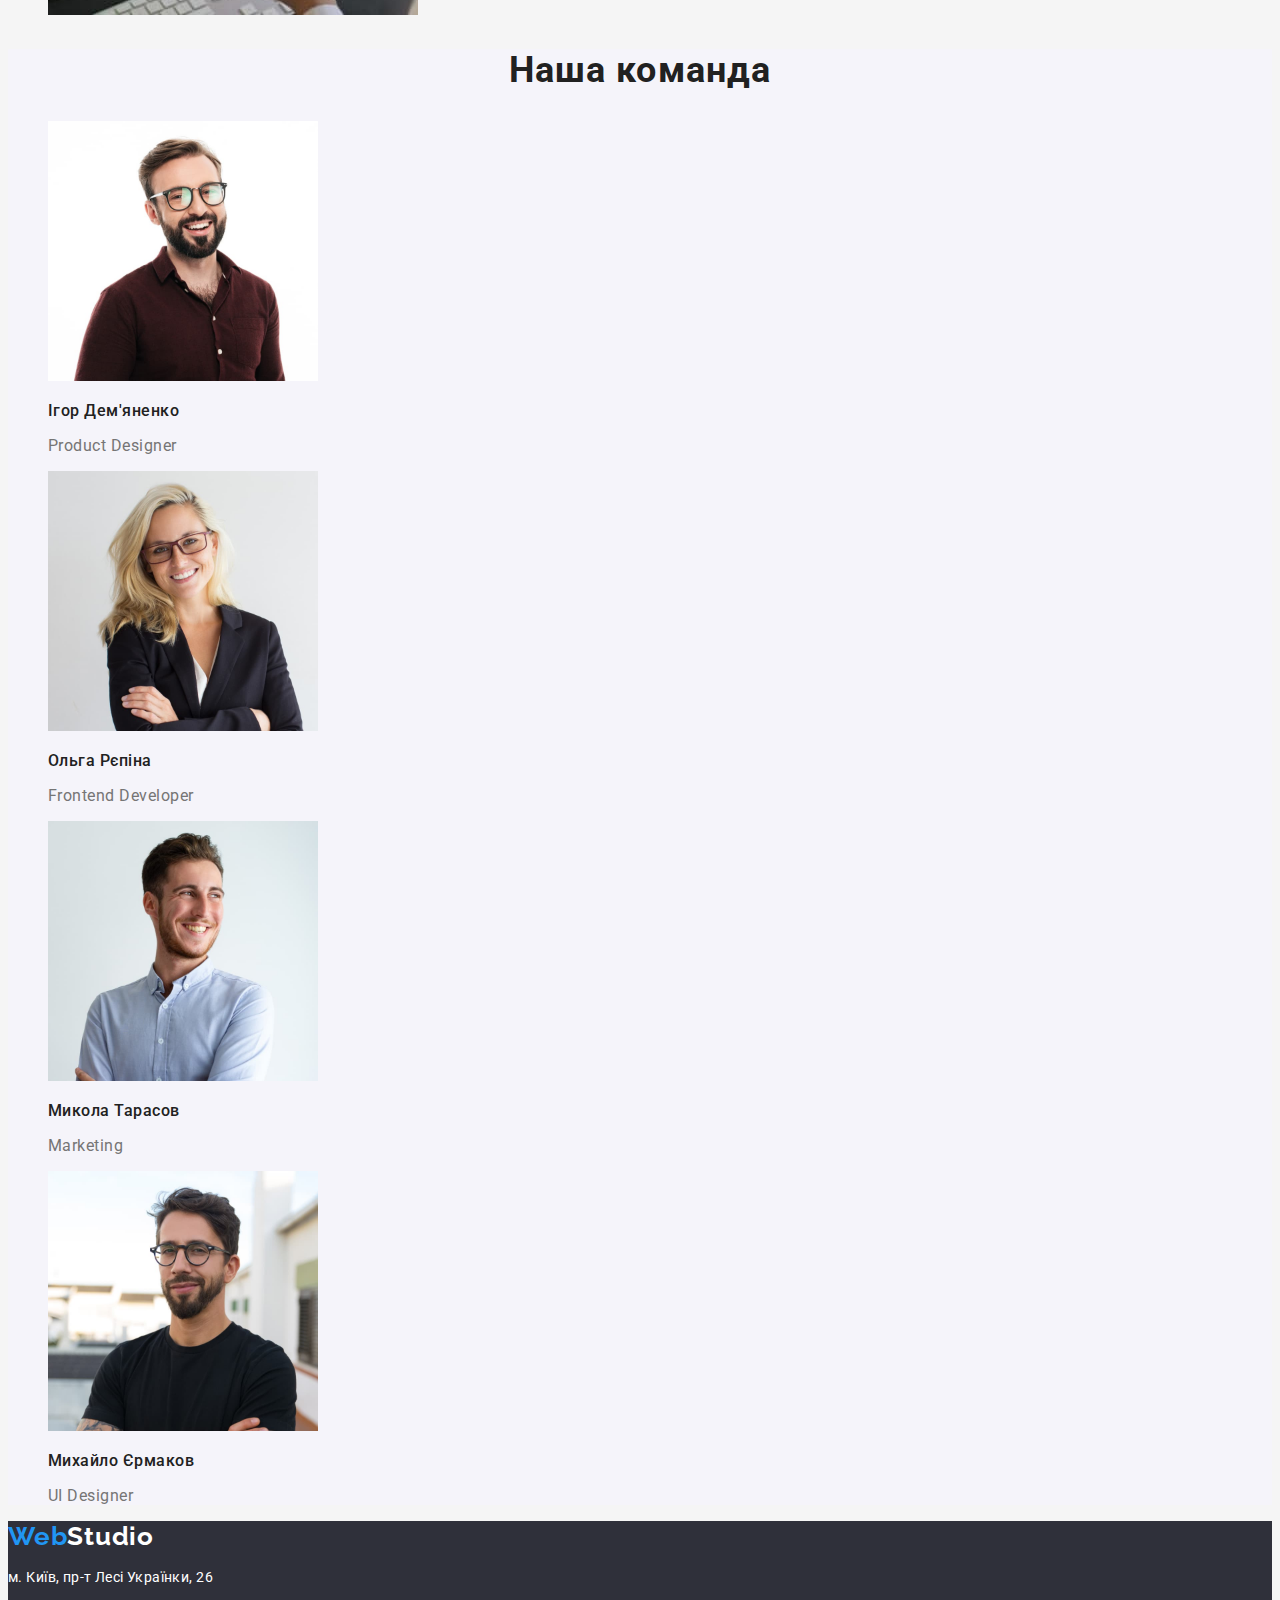
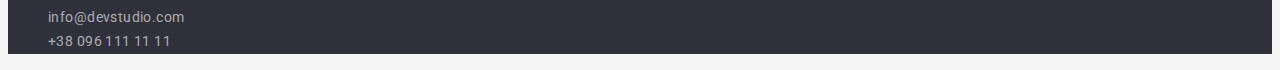
==== commit 84c3a9a4: "extra lines aren't in css" ====
--- a/index.html
+++ b/index.html
@@ -124,7 +124,7 @@
             <span class="accent">Web</span>Studio
         </a>
         <address>
-            <p class="adress">м. Київ, пр-т Лесі Українки, 26</p>
+            <p class="address">м. Київ, пр-т Лесі Українки, 26</p>
             <ul class="contacts-footer-list">
                 <li>
                     <a href="mailto:info@devstudio.com" class="footer-contact">info@devstudio.com</a>
--- a/css/styles.css
+++ b/css/styles.css
@@ -12,7 +12,7 @@
 .page {
     background-color: var(--background-primary-color);
     color: var(--primary-text-color);
-    font-family: Roboto;
+    font-family: 'Roboto', sans-serif;
 }
 
 /* Header */
@@ -22,8 +22,7 @@
 }
 
 .logo {
-    font-family: Raleway;
-    font-style: normal;
+    font-family: 'Raleway', sans-serif;
     font-weight: 700;
     font-size: 26px;
     line-height: 1.19;
@@ -34,13 +33,17 @@
 
 }
 
+.accent {
+    color: var(--accent-color);
+}
+
 /* Site navigation list */
 
 .site-nav-list {
-    font-style: normal;
     font-weight: 500;
     font-size: 14px;
     line-height: 1.14;
+
     letter-spacing: 0.02em;
 
     list-style-type: none;
@@ -53,26 +56,35 @@
 
 .link:hover,
 .link:focus,
-.link:current
- {
-    color: var(--accent-color);
-}
+.link:active {
+    color: var(--accent-color);
+}
+
+.current {
+    color: var(--accent-color);
+}
+
 
 /* Contact list */
 
 .contacts-list {
-    font-style: normal;
     font-weight: 500;
     font-size: 14px;
     line-height: 1.14;
+
     letter-spacing: 0.02em;
 
     list-style-type: none; 
 }
 
 .email {
-    color: var(--accent-color);
-    text-decoration: none;
+    color: var(--primary-text-color);
+    text-decoration: none;
+}
+
+.email:hover,
+.email:focus {
+    color: var(--accent-color);
 }
 
 .tel {
@@ -80,15 +92,18 @@
     text-decoration: none;
 }
 
+.tel:hover,
+.tel:focus {
+    color: var(--accent-color);
+}
+
 /* Hero */
 
 .hero {
     background-color: var(--footer-background-color);
-    color: var();
 }
 
 .hero-title {
-    font-style: normal;
     font-weight: 900;
     font-size: 44px;
     line-height: 1.36;
@@ -102,8 +117,6 @@
 
 .primary-button {
     background-color: var(--accent-color);
-
-    font-style: normal;
     font-weight: 700;
     font-size: 16px;
     line-height: 1.88;
@@ -115,12 +128,13 @@
 
     color: var(--header-background-color);
     border: transparent;
+    cursor: pointer;
 }
 
 /* Benefits */
 
 .benefit-head {
-    color: transparent
+    color: transparent;
 }
 
 .benefits-list {
@@ -128,19 +142,17 @@
 }
 
 .benefit-title {
-    font-style: normal;
     font-weight: 700;
     font-size: 14px;
     line-height: 1.14;
     letter-spacing: 0.03em;
+
     text-transform: uppercase;
 
     color: var(--headlines);
 }
 
 .benefit-description {
-    font-style: normal;
-    font-weight: 400;
     font-size: 14px;
     line-height: 1.71;
 
@@ -150,11 +162,11 @@
 /* Tasks */
 
 .tasks-head {
-    font-style: normal;
     font-weight: 700;
     font-size: 36px;
-    line-height: 42px;
-    text-align: center;
+    line-height: 1.17;
+    text-align: center;
+
     letter-spacing: 0.03em;
 
     color: var(--headlines);
@@ -171,11 +183,11 @@
 }
 
 .team-head {
-    font-style: normal;
     font-weight: 700;
     font-size: 36px;
-    line-height: 42px;
-    text-align: center;
+    line-height: 1.17;
+    text-align: center;
+
     letter-spacing: 0.03em;
 
     color: var(--headlines);
@@ -186,7 +198,6 @@
 }
 
 .employee-name {
-    font-style: normal;
     font-weight: 500;
     font-size: 16px;
     line-height: 1.19;
@@ -197,8 +208,6 @@
 }
 
 .position {
-    font-style: normal;
-    font-weight: 400;
     font-size: 16px;
     line-height: 1.19;
 
@@ -212,8 +221,7 @@
 }
 
 .logo-footer {
-    font-family: 'Raleway';
-    font-style: normal;
+    font-family: 'Raleway', sans-serif;
     font-weight: 700;
     font-size: 26px;
     line-height: 1.19;
@@ -221,11 +229,10 @@
     letter-spacing: 0.03em;
 
     color: var(--header-background-color);
-    
     text-decoration: none;    
 }
 
-.adress {
+.address {
     font-style: normal;
     font-weight: 400;
     font-size: 14px;
@@ -249,6 +256,13 @@
     letter-spacing: 0.03em;
 
     color: rgba(255, 255, 255, 0.6);
+
+    text-decoration: none;
+}
+
+.footer-contact:hover,
+.footer-contact:focus {
+    color: var(--accent-color);
 }
 
 /* Main Portfolio */
@@ -257,11 +271,10 @@
     list-style-type: none;
 }
 
-.secondary-buton {
+.secondary-button {
     background-color: var(--background-secondary-color);
     border: transparent;
 
-    font-style: normal;
     font-weight: 500;
     font-size: 16px;
     line-height: 1.63;
@@ -269,7 +282,15 @@
     text-align: center;
     letter-spacing: 0.03em;
 
-    color: var(--headlines);
+    border: transparent;
+    color: var(--headlines);
+    cursor: pointer;
+}
+
+.secondary-button:hover,
+.secondary-button:focus {
+    background-color: var(--accent-color);
+    color: var(--header-background-color);
 }
 
 .portfolio-head {
@@ -281,7 +302,6 @@
 }
 
 .project-name {
-    font-style: normal;
     font-weight: 700;
     font-size: 18px;
     line-height: 2;
@@ -292,10 +312,8 @@
 }
 
 .project-description {
-    font-style: normal;
-    font-weight: 400;
-    font-size: 16px;
-    line-height: 30px;
+    font-size: 16px;
+    line-height: 1.88;
 
     letter-spacing: 0.03em;
 
